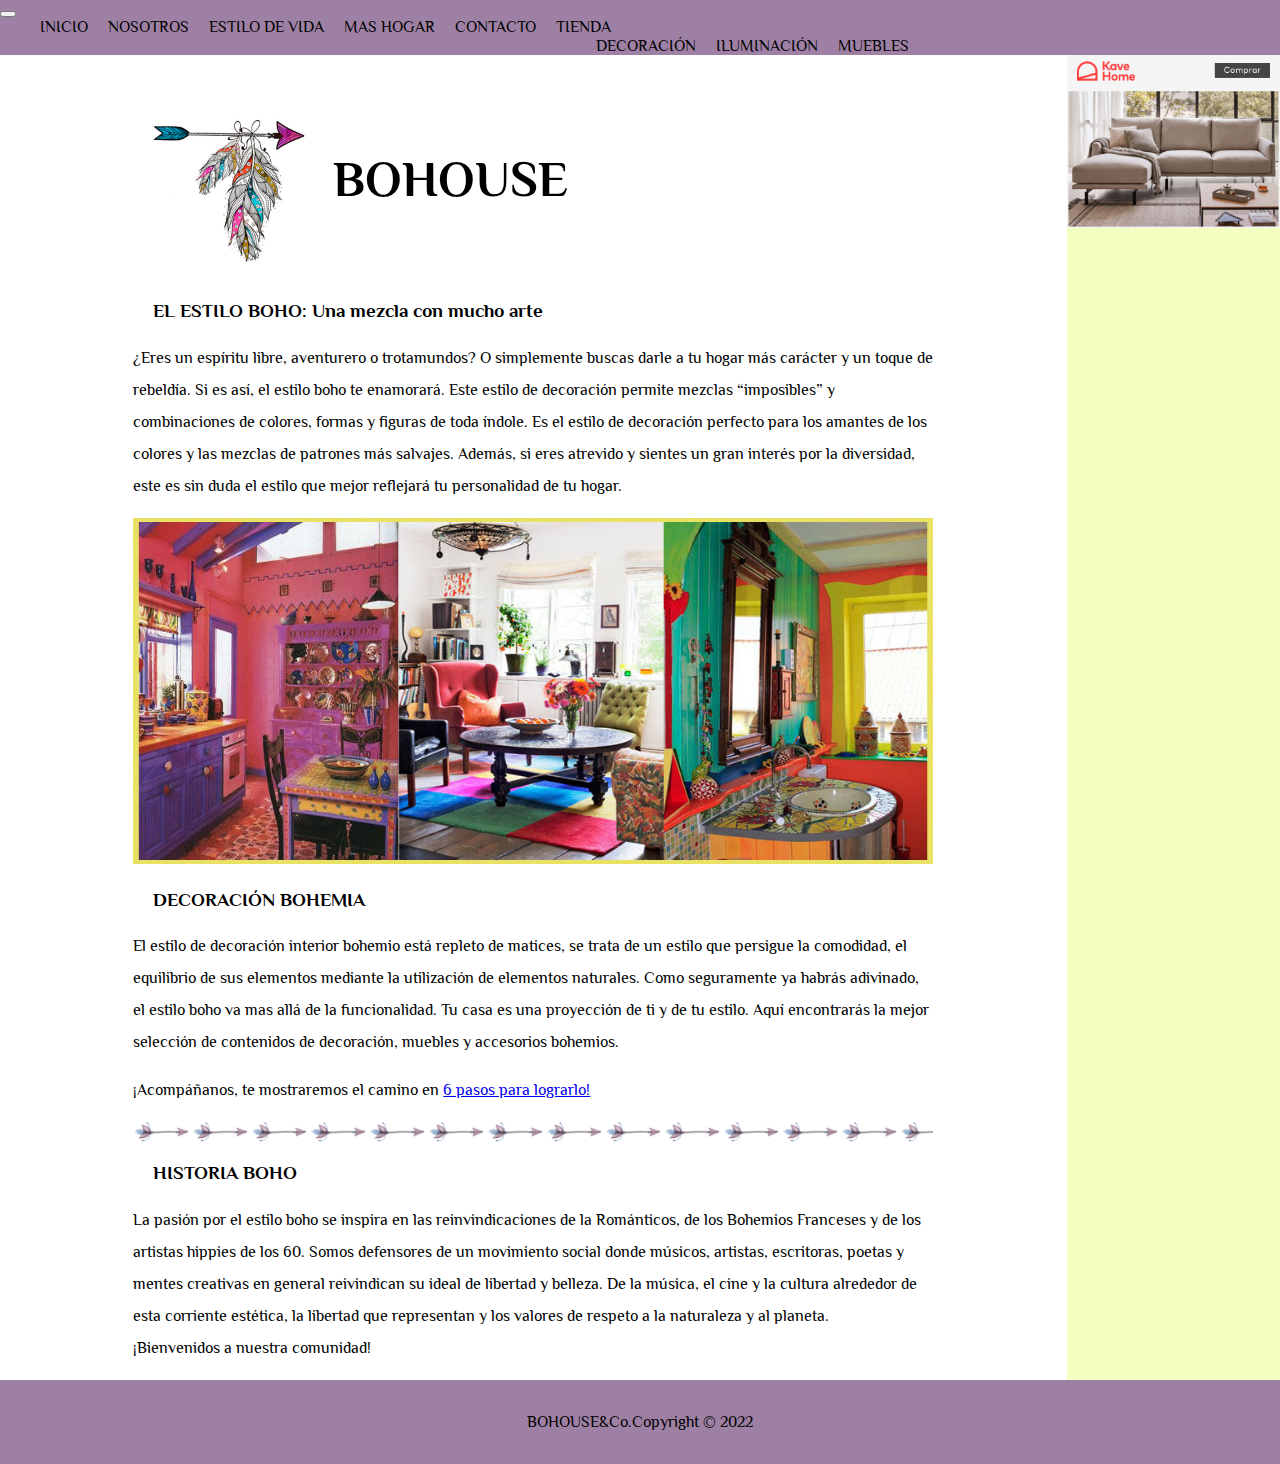
==== index.html @ 402c7876 "First Commit" ====
<!DOCTYPE html>
<html lang="en">
    <head>
        <meta charset="UTF-8" />
        <meta http-equiv="X-UA-Compatible" content="IE=edge" />
        <meta name="viewport" content="width=device-width, initial-scale=1.0" />
        <title>BOHOUSE</title>
        <link
            rel="shortcut icon"
            href="assets/imagenes/favicon-16x16.png"
            type="image/x-icon"
        />
        <link rel="stylesheet" href="css/normalize.css" />
        <link
            rel="stylesheet"
            href="https://cdnjs.cloudflare.com/ajax/libs/animate.css/4.1.1/animate.min.css"
        />

        <link rel="preconnect" href="https://fonts.googleapis.com" />
        <link rel="preconnect" href="https://fonts.gstatic.com" crossorigin />
        <link
            href="https://fonts.googleapis.com/css2?family=Philosopher&display=swap"
            rel="stylesheet"
        />
        <link href="https://cdn.jsdelivr.net/npm/bootstrap@5.2.2/dist/css/bootstrap.min.css" rel="stylesheet" integrity="sha384-Zenh87qX5JnK2Jl0vWa8Ck2rdkQ2Bzep5IDxbcnCeuOxjzrPF/et3URy9Bv1WTRi" crossorigin="anonymous">
        <link rel="stylesheet" href="./css/estilo.css" />
    </head>
    <body>
        <header>              
              <nav class="navbar navbar-expand-lg">
                <div class="container-fluid">

                  <button class="navbar-toggler" type="button" data-bs-toggle="collapse" data-bs-target="#navbarNavDropdown" aria-controls="navbarNavDropdown" aria-expanded="false" aria-label="Toggle navigation">
                    <span class="navbar-toggler-icon"></span>
                  </button>
                  <div class="collapse navbar-collapse" id="navbarNavDropdown">
                    <ul class="navbar-nav">
                        <li class="nav-item">
                            <a class="nav-link active" aria-current="page" href="index.html">INICIO</a>
                          </li>
                      <li class="nav-item">
                        <a class="nav-link" aria-current="page" href="pages/nosotros.html">NOSOTROS</a>
                      </li>
                      <li class="nav-item">
                        <a class="nav-link" href="pages/estilodevida.html">ESTILO DE VIDA</a>
                      <li class="nav-item">
                        <a class="nav-link" href="pages/mashogar.html">MAS HOGAR</a>
                          </li>
                      </li>
                      <li class="nav-item">
                        <a class="nav-link" href="pages/contacto.html">CONTACTO</a>
                      </li>
                      <li class="nav-item dropdown">
                        <a class="nav-link dropdown-toggle" href="pages/tienda.html" role="button" data-bs-toggle="dropdown" aria-expanded="false">
                          TIENDA
                        </a>
                        <ul class="dropdown-menu">                          
                          <li><a class="dropdown-item" href="pages/tienda.html">Decoración</a></li>
                          <li><a class="dropdown-item" href="pages/tienda.html">Iluminación</a></li>
                          <li><a class="dropdown-item" href="pages/tienda.html">Muebles</a></li>
                        </ul>
                      </li>
                    </ul>
                  </div>
                </div>
              </nav>
        </header>
        <main>
            <section class="seccion1">
                <img
                    class="animate__animated animate__backInLeft"
                    src="./assets/imagenes/logofin.png"
                    width="200px"
                    alt="logo"
                    title="logo"
                />
                <h1>BOHOUSE</h1>
            </section>

            <section class="fondo">
                <div>
                    <h3 class="margin">EL ESTILO BOHO: Una mezcla con mucho arte</h3>
                    <p>
                        ¿Eres un espíritu libre, aventurero o trotamundos? O
                        simplemente buscas darle a tu hogar más carácter y un
                        toque de rebeldía. Si es así, el estilo boho te
                        enamorará. Este estilo de decoración permite mezclas
                        “imposibles” y combinaciones de colores, formas y
                        figuras de toda índole. Es el estilo de decoración
                        perfecto para los amantes de los colores y las mezclas
                        de patrones más salvajes. Además, si eres atrevido y
                        sientes un gran interés por la diversidad, este es sin
                        duda el estilo que mejor reflejará tu personalidad de tu
                        hogar.
                    </p>
                </div>
                <img src="/assets/imagenes/posicion1.jpg" alt="HOGAR" width="100%" />
            </section>
            <section class="seccion2">
                <div>
                    <h3 class="margin">DECORACIÓN BOHEMIA</h3>
                    <p>
                        El estilo de decoración interior bohemio está repleto de
                        matices, se trata de un estilo que persigue la
                        comodidad, el equilibrio de sus elementos mediante la
                        utilización de elementos naturales. Como seguramente ya
                        habrás adivinado, el estilo boho va mas allá de la
                        funcionalidad. Tu casa es una proyección de ti y de tu
                        estilo. Aquí encontrarás la mejor selección de
                        contenidos de decoración, muebles y accesorios bohemios.
                    </p>
                    <p
                        class="animate__animated animate__flash animate__infinite"
                    >
                        ¡Acompáñanos, te mostraremos el camino en
                        <a href="/pages/estilodevida.html"
                            >6 pasos para lograrlo!</a
                        >
                    </p>
                </div>
            </section>
            <div class="separator"></div>
            <section class="seccion3">
                <h3 class="margin">HISTORIA BOHO</h3>
                <p>
                    La pasión por el estilo boho se inspira en las
                    reinvindicaciones de la Románticos, de los Bohemios
                    Franceses y de los artistas hippies de los 60. Somos
                    defensores de un movimiento social donde músicos, artistas,
                    escritoras, poetas y mentes creativas en general reivindican
                    su ideal de libertad y belleza. De la música, el cine y la
                    cultura alrededor de esta corriente estética, la libertad
                    que representan y los valores de respeto a la naturaleza y
                    al planeta. <br />
                    ¡Bienvenidos a nuestra comunidad!
                </p>
            </section>
        </main>
        <aside>
            <img src="./assets/imagenes/publicidad.jpg" alt="publicidad" />
        </aside>

        <footer>
            <p>BOHOUSE&Co.Copyright © 2022</p>
        </footer>

        <script src="https://cdn.jsdelivr.net/npm/bootstrap@5.2.2/dist/js/bootstrap.bundle.min.js" integrity="sha384-OERcA2EqjJCMA+/3y+gxIOqMEjwtxJY7qPCqsdltbNJuaOe923+mo//f6V8Qbsw3" crossorigin="anonymous"></script>
    </body>
</html>
---- css/estilo.css ----
* {
    font-family: "Philosopher", sans-serif;
}

header {
    background-color: #9f80a5;
    position: fixed;
    width: 100%;
    top: 0px;
    z-index: 30;
}


header ul {
    display: flex;
    margin: 0;
}

header ul li {
    list-style: none;
    margin-right: 20px;

}

header ul li:hover {
    background-color: whitesmoke;
}

header ul li a {
    text-decoration: none;
    color: rgb(24, 20, 20);
    text-transform: uppercase;
}

main {
    max-width: 800px;
    margin: 0 auto;
    position: relative;
    min-height: 100vh;
    margin-top: 80px;
    width: 100%;
}

footer {
    background-color: #9f80a5;
    text-align: center;
    padding: 10px 0px;
}

h1 {
    
    text-align: center;
    font-size: 50px;
}

p {
    line-height: 2;
}

.separator {
    height: 20px;
    background-image: url("../assets/imagenes/flecha.jpg");
    background-size: contain;
    background-repeat: repeat-x;
}

.centrada {
    margin: 0 auto;
    display: block;
    max-width: 500px;
    width: 100%;
}

.redes-sociales p {
    display: inline;
}

.redes-sociales a {
    border: 1px solid violet;
    margin: 0px 5px;
    padding: 5px;
    display: inline-flex;
    border-radius: 6px;
    text-decoration: none;
    align-items: center;
}

.redes-sociales a img {
    margin-right: 5px;
}

.texto-imagen li {
    display: flex;
    gap: 20px;
    margin-bottom: 40px;
    flex-wrap: wrap;
}

h2.contacto {
    text-align: center;
   
}

.hero {
    display: flex;
    justify-content: center;
}

form {
    margin-bottom: 40px;
}

form fieldset div {
    margin-bottom: 10px;
}

form button {
    border: none;
    padding: 5px 10px;
    background-color: #9f80a5;
    cursor: pointer;
}


body {
    display: grid;
    grid-template-areas: 
    "header     header"
    "main       main"
    "aside      aside"
    "footer     footer";

        grid-template-columns: 5fr 1fr;
}
header{
    grid-area: header;
}
main{
    grid-area: main;
    padding: 0 20px;
}

aside{
    grid-area: aside;
    margin-top: 50px;
    background-color: rgb(242, 255, 192);
}

aside img{
    width: 100%;
}
footer{
    grid-area: footer;
}

    

@media screen and (min-width: 768px) {

    body {
        grid-template-areas: 
        "header     header"
        "main       aside"
        "footer     footer";
    }
    .texto-imagen li {

        flex-wrap: nowrap;
    }

}
.seccion ul{

    display: flex;
    width: 100%;
    height: 400px;
    background-image: url("../assets/imagenes/tienda1.jpg");   
    background-size:100%;
    justify-content: center;
  
     
}

.seccion1 {
    display: flex;
    align-items: center;

}



.nav-item a{
    justify-items:flex-end;
    text-align: end;
    text-decoration-color: black;
    font-size:medium;
    color: black;
    
}
.cartas {
    display: flex;
    font-size: medium;
    justify-content: space-around;
    
    }
.card {
    
    display: flex;
    flex-wrap:wrap;
    border: solid 5px;
    border-color: rgb(118, 113, 113);
    border-style:double;
    max-width: 200px    
    
 }

#decoracion {
    width: 100%;
    padding: 30px;
    text-align: center;
}

#iluminacion { 
    width: 100%;
    padding: 30px;
    text-align: center;

}
#muebles {
    width: 100%;
    padding: 30px;
    text-align: center;

}
#carouselExampleDark {
    padding-bottom: 20px;
}

.carousel-item {
    width: 780px;
    height: 580px;
}
.negrita {
font-weight:bolder;
}

.margin {
    margin: 20px;
}
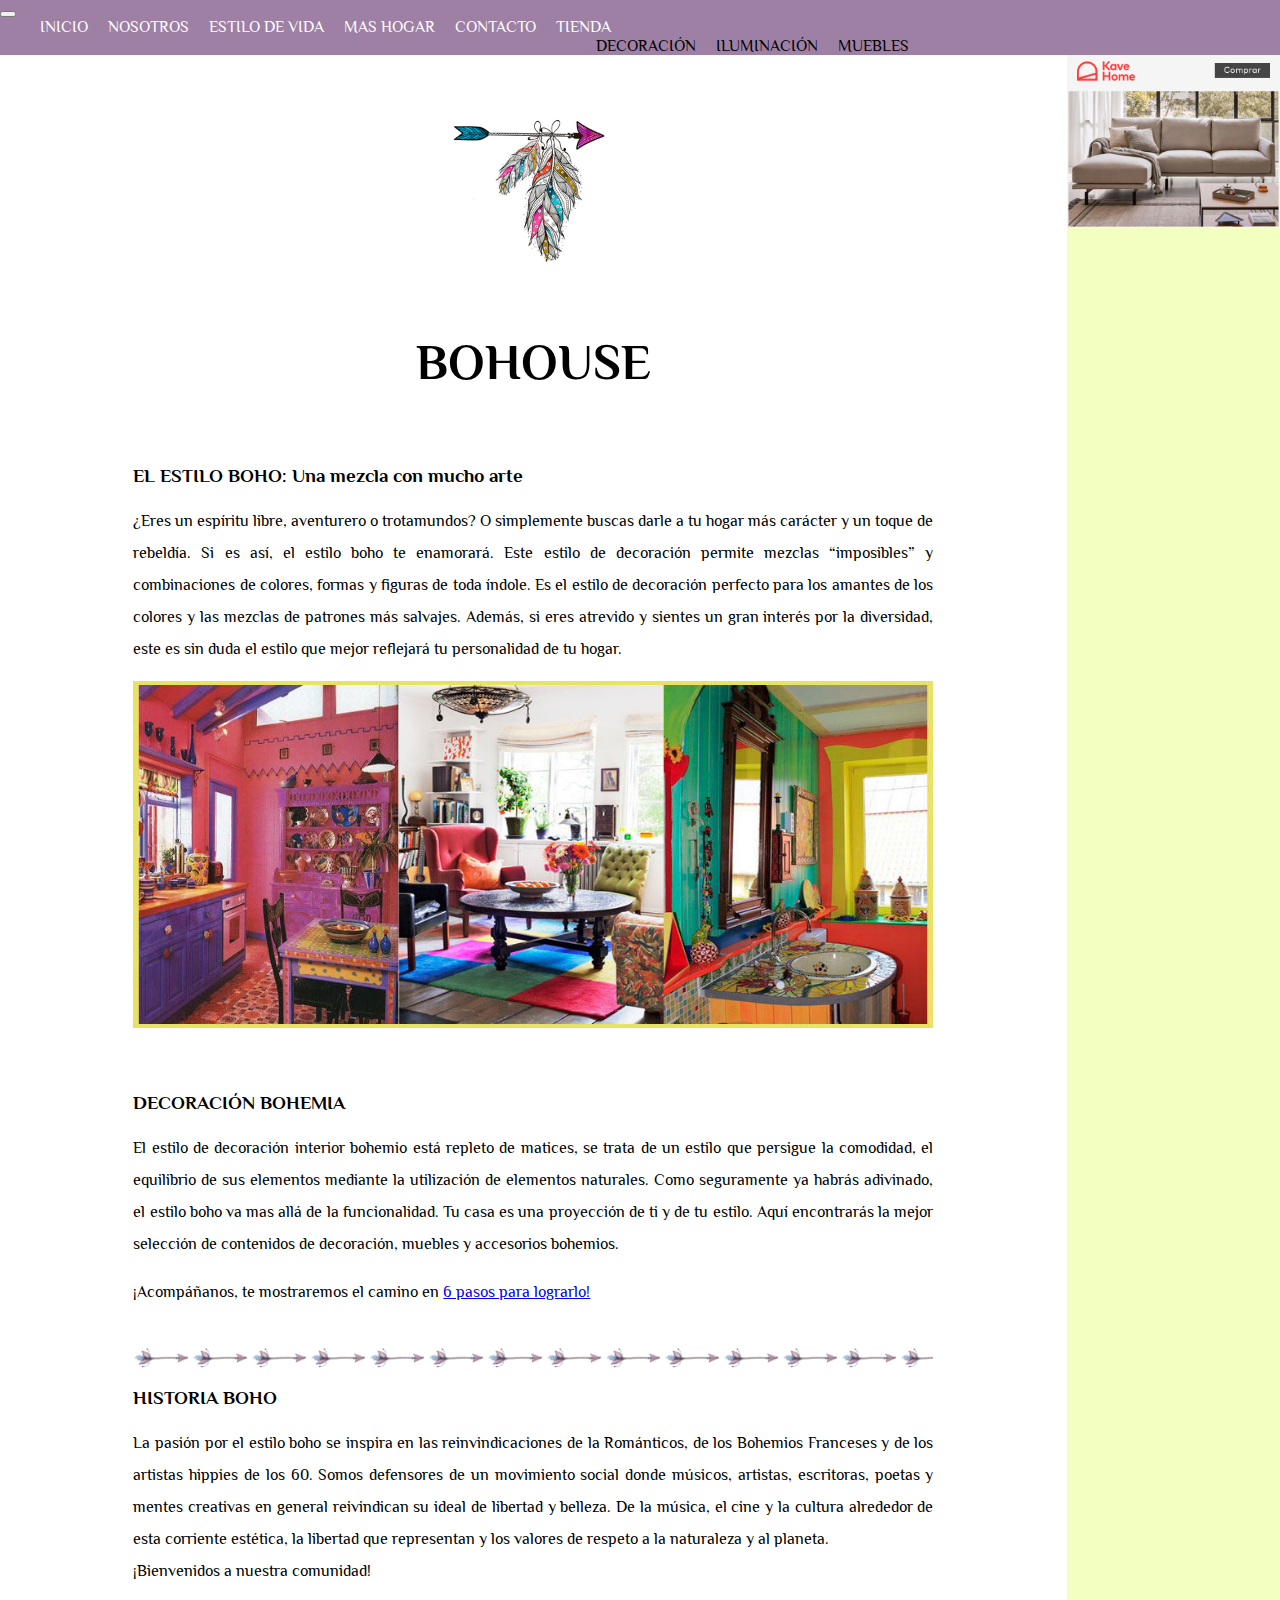
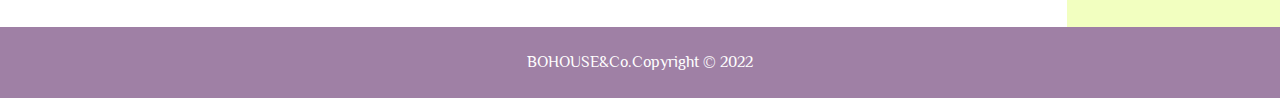
==== commit 833bcb82: "Actualización de la web" ====
--- a/index.html
+++ b/index.html
@@ -79,7 +79,7 @@
 
             <section class="fondo">
                 <div>
-                    <h3 class="margin">EL ESTILO BOHO: Una mezcla con mucho arte</h3>
+                    <h3 class="m-3">EL ESTILO BOHO: Una mezcla con mucho arte</h3>
                     <p>
                         ¿Eres un espíritu libre, aventurero o trotamundos? O
                         simplemente buscas darle a tu hogar más carácter y un
@@ -98,7 +98,7 @@
             </section>
             <section class="seccion2">
                 <div>
-                    <h3 class="margin">DECORACIÓN BOHEMIA</h3>
+                    <h3 class="m-3">DECORACIÓN BOHEMIA</h3>
                     <p>
                         El estilo de decoración interior bohemio está repleto de
                         matices, se trata de un estilo que persigue la
@@ -121,7 +121,7 @@
             </section>
             <div class="separator"></div>
             <section class="seccion3">
-                <h3 class="margin">HISTORIA BOHO</h3>
+                <h3 class="m-3">HISTORIA BOHO</h3>
                 <p>
                     La pasión por el estilo boho se inspira en las
                     reinvindicaciones de la Románticos, de los Bohemios
--- a/css/estilo.css
+++ b/css/estilo.css
@@ -1,249 +1,175 @@
 * {
-    font-family: "Philosopher", sans-serif;
-}
+  font-family: "Philosopher", sans-serif; }
 
-header {
+body {
+  display: grid;
+  grid-template-areas: "header     header" "main       main" "aside      aside" "footer     footer";
+  grid-template-columns: 5fr 1fr; }
+  body header {
     background-color: #9f80a5;
     position: fixed;
     width: 100%;
     top: 0px;
     z-index: 30;
-}
-
-
-header ul {
-    display: flex;
-    margin: 0;
-}
-
-header ul li {
-    list-style: none;
-    margin-right: 20px;
-
-}
-
-header ul li:hover {
-    background-color: whitesmoke;
-}
-
-header ul li a {
-    text-decoration: none;
-    color: rgb(24, 20, 20);
-    text-transform: uppercase;
-}
-
-main {
+    grid-area: header; }
+    body header ul {
+      display: flex;
+      margin: 0; }
+      body header ul li {
+        list-style: none;
+        margin-right: 20px; }
+        body header ul li:hover {
+          background-color: whitesmoke; }
+        body header ul li a {
+          text-decoration: none;
+          color: #181414;
+          text-transform: uppercase; }
+    body header .nav-item a {
+      justify-items: flex-end;
+      text-align: end;
+      text-decoration-color: black;
+      font-size: medium;
+      color: #fefefe; }
+      body header .nav-item a.dropdown-item {
+        color: black; }
+  body main {
     max-width: 800px;
     margin: 0 auto;
     position: relative;
     min-height: 100vh;
     margin-top: 80px;
     width: 100%;
-}
-
-footer {
+    grid-area: main;
+    padding: 0 20px; }
+    body main h1 {
+      text-align: center;
+      font-size: 50px; }
+    body main p {
+      line-height: 2; }
+    body main .separator {
+      height: 20px;
+      background-image: url("../../assets/imagenes/flecha.jpg");
+      background-size: contain;
+      background-repeat: repeat-x; }
+    body main .centrada {
+      margin: 0 auto 30px;
+      display: block;
+      width: 100%; }
+    body main .redes-sociales p {
+      display: inline; }
+    body main .redes-sociales a {
+      border: 1px solid violet;
+      margin: 0px 5px;
+      padding: 5px;
+      display: inline-flex;
+      border-radius: 6px;
+      text-decoration: none;
+      align-items: center; }
+      body main .redes-sociales a img {
+        margin-right: 5px; }
+    body main .texto-imagen li {
+      display: flex;
+      gap: 20px;
+      margin-bottom: 40px;
+      flex-wrap: wrap; }
+      @media screen and (max-width: 450px) {
+        body main .texto-imagen li img {
+          width: 100%; } }
+    body main h2.contacto {
+      text-align: center; }
+    body main .hero {
+      display: flex;
+      justify-content: center; }
+    body main form {
+      margin-bottom: 40px; }
+      body main form fieldset div {
+        margin-bottom: 10px; }
+        body main form fieldset div input {
+          width: 100%; }
+        body main form fieldset div textarea {
+          width: 100%; }
+      body main form button {
+        border: none;
+        padding: 5px 10px;
+        background-color: #9f80a5;
+        cursor: pointer; }
+    body main .seccion1 {
+      display: flex;
+      flex-direction: column;
+      align-items: center; }
+    body main .seccion ul {
+      display: flex;
+      width: 100%;
+      height: 400px;
+      background-image: url("../../assets/imagenes/tienda1.jpg");
+      background-size: 100%;
+      justify-content: center; }
+    body main .cartas {
+      display: flex;
+      flex-wrap: wrap;
+      font-size: medium;
+      justify-content: space-around; }
+    body main .card {
+      display: flex;
+      flex-wrap: wrap;
+      border-color: #76717130;
+      box-shadow: -1px 2px 3px #c8c3c3;
+      max-width: 200px; }
+      body main .card .btn-primary {
+        background-color: #9f80a5;
+        border: none; }
+    body main #decoracion {
+      width: 100%;
+      padding: 30px;
+      text-align: center; }
+    body main #iluminacion {
+      width: 100%;
+      padding: 30px;
+      text-align: center; }
+    body main #muebles {
+      width: 100%;
+      padding: 30px;
+      text-align: center; }
+    body main #carouselExampleDark {
+      padding-bottom: 20px; }
+    body main .carousel-item {
+      width: 780px;
+      height: 580px; }
+      body main .carousel-item p {
+        text-align: center; }
+    body main section {
+      margin-bottom: 40px; }
+      body main section p {
+        text-align: justify; }
+      body main section img {
+        margin-bottom: 20px; }
+    body main .nav-item a {
+      justify-items: flex-end;
+      text-align: end;
+      text-decoration-color: black;
+      font-size: medium; }
+      body main .nav-item a.dropdown-item {
+        color: black; }
+  body aside {
+    grid-area: aside;
+    margin-top: 50px;
+    background-color: #f2ffc0; }
+    body aside img {
+      width: 100%; }
+  body footer {
     background-color: #9f80a5;
     text-align: center;
     padding: 10px 0px;
-}
+    grid-area: footer;
+    color: #fefefe; }
+  @media screen and (min-width: 768px) {
+    body {
+      grid-template-areas: "header     header" "main       aside" "footer     footer"; } }
 
-h1 {
-    
-    text-align: center;
-    font-size: 50px;
-}
-
-p {
-    line-height: 2;
-}
-
-.separator {
-    height: 20px;
-    background-image: url("../assets/imagenes/flecha.jpg");
-    background-size: contain;
-    background-repeat: repeat-x;
-}
-
-.centrada {
-    margin: 0 auto;
-    display: block;
-    max-width: 500px;
-    width: 100%;
-}
-
-.redes-sociales p {
-    display: inline;
-}
-
-.redes-sociales a {
-    border: 1px solid violet;
-    margin: 0px 5px;
-    padding: 5px;
-    display: inline-flex;
-    border-radius: 6px;
-    text-decoration: none;
-    align-items: center;
-}
-
-.redes-sociales a img {
-    margin-right: 5px;
-}
-
-.texto-imagen li {
-    display: flex;
-    gap: 20px;
-    margin-bottom: 40px;
-    flex-wrap: wrap;
-}
-
-h2.contacto {
-    text-align: center;
-   
-}
-
-.hero {
-    display: flex;
-    justify-content: center;
-}
-
-form {
-    margin-bottom: 40px;
-}
-
-form fieldset div {
-    margin-bottom: 10px;
-}
-
-form button {
-    border: none;
-    padding: 5px 10px;
-    background-color: #9f80a5;
-    cursor: pointer;
-}
-
-
-body {
-    display: grid;
-    grid-template-areas: 
-    "header     header"
-    "main       main"
-    "aside      aside"
-    "footer     footer";
-
-        grid-template-columns: 5fr 1fr;
-}
-header{
-    grid-area: header;
-}
-main{
-    grid-area: main;
-    padding: 0 20px;
-}
-
-aside{
-    grid-area: aside;
-    margin-top: 50px;
-    background-color: rgb(242, 255, 192);
-}
-
-aside img{
-    width: 100%;
-}
-footer{
-    grid-area: footer;
-}
-
-    
-
-@media screen and (min-width: 768px) {
-
-    body {
-        grid-template-areas: 
-        "header     header"
-        "main       aside"
-        "footer     footer";
-    }
-    .texto-imagen li {
-
-        flex-wrap: nowrap;
-    }
-
-}
-.seccion ul{
-
-    display: flex;
-    width: 100%;
-    height: 400px;
-    background-image: url("../assets/imagenes/tienda1.jpg");   
-    background-size:100%;
-    justify-content: center;
-  
-     
-}
-
-.seccion1 {
-    display: flex;
-    align-items: center;
-
-}
-
-
-
-.nav-item a{
-    justify-items:flex-end;
-    text-align: end;
-    text-decoration-color: black;
-    font-size:medium;
-    color: black;
-    
-}
-.cartas {
-    display: flex;
-    font-size: medium;
-    justify-content: space-around;
-    
-    }
-.card {
-    
-    display: flex;
-    flex-wrap:wrap;
-    border: solid 5px;
-    border-color: rgb(118, 113, 113);
-    border-style:double;
-    max-width: 200px    
-    
- }
-
-#decoracion {
-    width: 100%;
-    padding: 30px;
-    text-align: center;
-}
-
-#iluminacion { 
-    width: 100%;
-    padding: 30px;
-    text-align: center;
-
-}
-#muebles {
-    width: 100%;
-    padding: 30px;
-    text-align: center;
-
-}
-#carouselExampleDark {
-    padding-bottom: 20px;
-}
-
-.carousel-item {
-    width: 780px;
-    height: 580px;
-}
-.negrita {
-font-weight:bolder;
-}
-
-.margin {
-    margin: 20px;
-}
+@media screen and (min-width: 992px) {
+  body {
+    grid-template-areas: "header     header" "main       aside" "footer     footer"; }
+  .texto-imagen li {
+    flex-wrap: nowrap; }
+  .seccion1 {
+    flex-direction: row; } }
